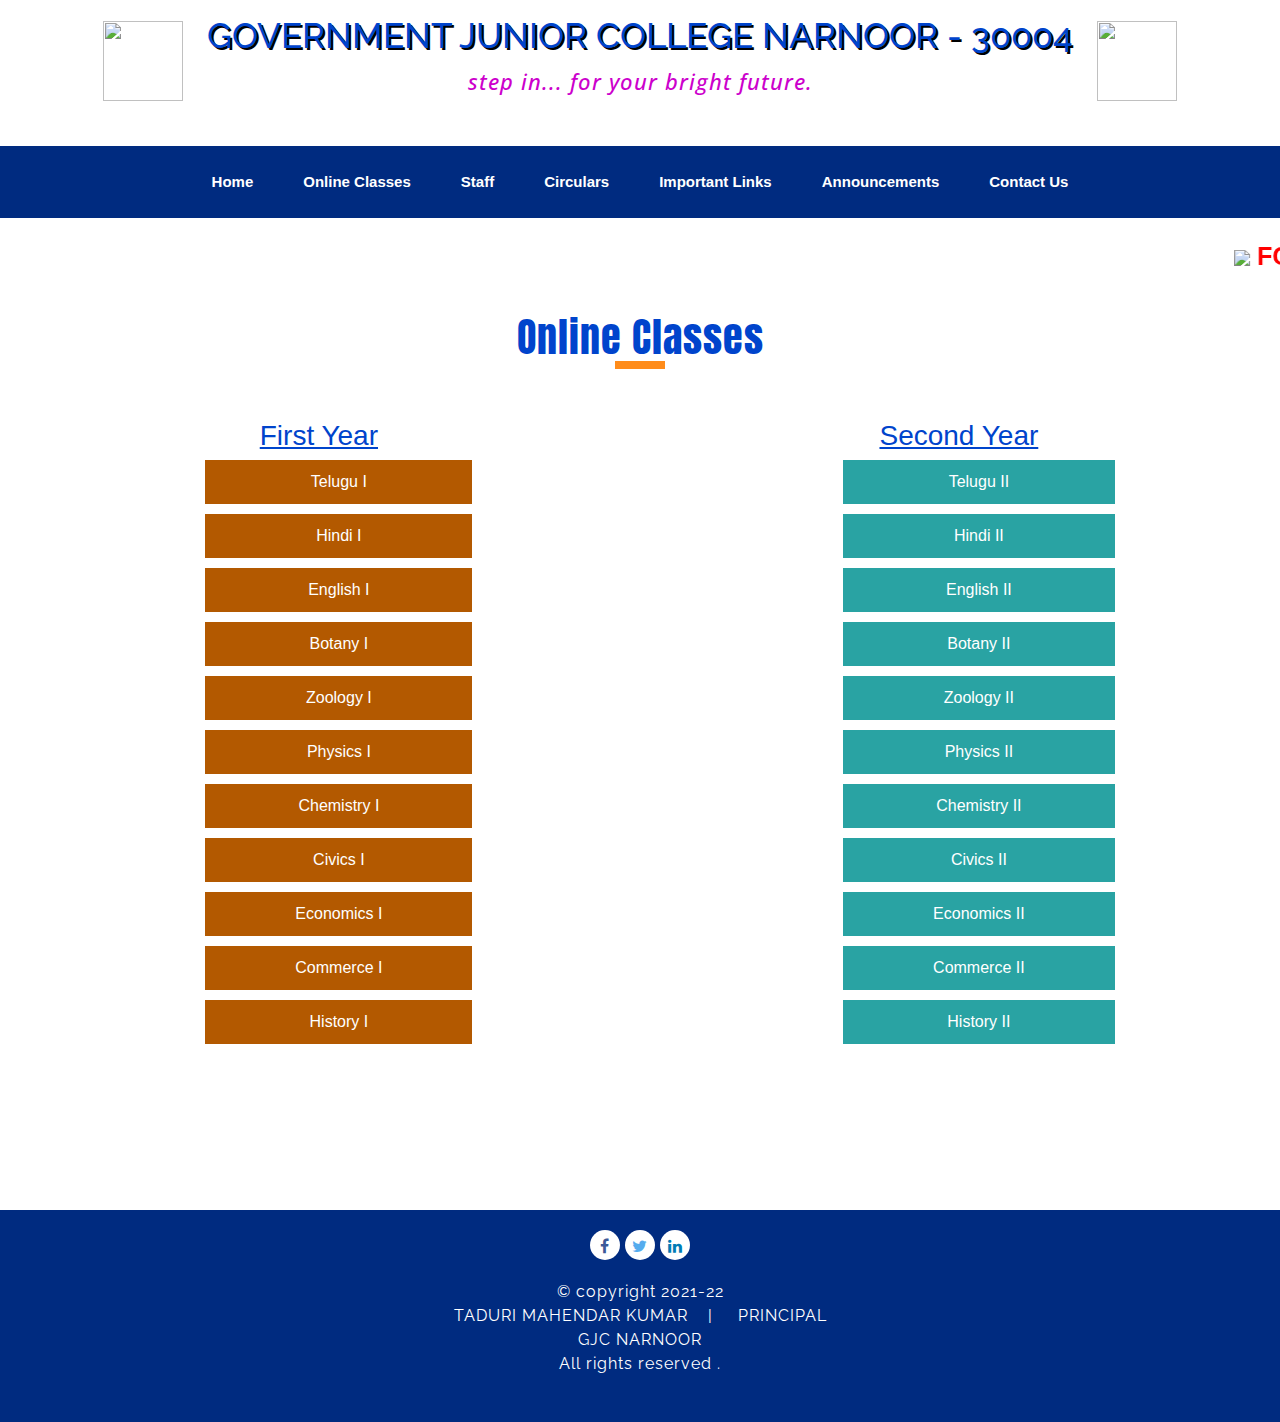
==== OnlineClasses.html @ 0c6bac29 "v2" ====
<!DOCTYPE html>
<html lang="en">
  <head>
    <meta charset="UTF-8" />
    <meta http-equiv="X-UA-Compatible" content="IE=edge" />
    <meta name="viewport" content="width=device-width, initial-scale=1.0" />
    <link
      href="https://fonts.googleapis.com/css2?family=Pattaya&family=Raleway:wght@700&display=swap"
      rel="stylesheet"
    />
    <link
      href="https://fonts.googleapis.com/css2?family=Open+Sans+Condensed:wght@700&display=swap"
      rel="stylesheet"
    />
    <link
      href="https://fonts.googleapis.com/css2?family=Open+Sans:wght@300&family=Squada+One&display=swap"
      rel="stylesheet"
    />
    <link
      href="https://fonts.googleapis.com/css2?family=Anton&family=Limelight&display=swap"
      rel="stylesheet"
    />
    <link
      rel="stylesheet"
      href="https://cdnjs.cloudflare.com/ajax/libs/font-awesome/4.7.0/css/font-awesome.min.css"
    />
    <link
      rel="stylesheet"
      href="https://maxcdn.bootstrapcdn.com/bootstrap/4.0.0/css/bootstrap.min.css"
      integrity="sha384-Gn5384xqQ1aoWXA+058RXPxPg6fy4IWvTNh0E263XmFcJlSAwiGgFAW/dAiS6JXm"
      crossorigin="anonymous"
    />
    <link rel="stylesheet" href="./styles.css" />
    <title>GJC Narnoor 30004</title> 
    <style>
        @media only screen and (max-width: 900px) {
          .home {
            overflow-x: hidden;
          }
          .nav a{ 
          text-align: center;
          display: block;
          width: 100%; 
        }
  
          .head {
            padding: 0;
            display: flex;
            justify-content: space-between;
            align-items: center;
          }
  
          .head h1 {
            padding: 0;
            text-align: unset;
            display: inline;
            font-size: 20px;
            text-shadow: none;
          }
          .head img {
            display: inline-block;
            margin-top: 42px;
            width: 40px;
            height: 40px;
          }
          .head span {
            font-size: 15px;
          }
  
          marquee {
            font-size: 1rem;
          }
  
          marquee img {
            height: 25px;
          }
  
  
          .line {
            margin: auto auto;
            margin-bottom: 50px;
          }

          .clss li {
            font-size: 1rem;
            padding: 5px 10px;
            font-weight: 300;
          }
  
          .clss li a {
            display: inline-block;
            padding: 5px 10px;
          }
  
          .clss h3 {
            font-size: 1.2rem;
          }

  
          .foot p {
            font-size: 0.7rem;
            font-weight: unset;
          }
        }
      </style>
  </head>
  <body>
    <div id="header"></div>
    <div class="online">
      <h1 class="heading">Online Classes</h1>
      <div class="line lc"></div>
      <div class="clss">
        <div class="one">
          <h3 style="font-family: sans-serif">First Year</h3>
          <ul type="none">
            <li>
              <a
                href="https://www.youtube.com/watch?v=6LozS3dZiUY&list=PLpEjF93WjeZ1Er4I-yDqV0qgk_Dqw7dNk"
                >Telugu I
              </a>
            </li>
            <li>
              <a
                href="https://www.youtube.com/watch?v=v5bqiQ75Q6M&list=PLpEjF93WjeZ2nIv9S5S_xKYLvdNr7CWT4"
                >Hindi I
              </a>
            </li>
            <li>
              <a
                href="https://www.youtube.com/watch?v=CvHQla4nKVo&list=PLpEjF93WjeZ1V4ujHHyoxkjbL4pq8bzuT"
                >English I</a
              >
            </li>
            <li>
              <a
                href="https://www.youtube.com/watch?v=7yJ12UkE_Lg&list=PLpEjF93WjeZ0G-gJpXFTWGLrwr3Ay2xTF"
                >Botany I</a
              >
            </li>
            <li>
              <a
                href="https://www.youtube.com/watch?v=7yJ12UkE_Lg&list=PLpEjF93WjeZ0G-gJpXFTWGLrwr3Ay2xTF"
                >Zoology I
              </a>
            </li>
            <li>
              <a
                href="https://www.youtube.com/watch?v=UqBOFkUwIM0&list=PLpEjF93WjeZ0utPidgskAyYJsWi5zEcV8"
                >Physics I
              </a>
            </li>
            <li>
              <a
                href="https://www.youtube.com/watch?v=cSEAb7rO32U&list=PLpEjF93WjeZ0IG-G_iFgW7HGc8VAbLiQ8"
                >Chemistry I
              </a>
            </li>
            <li>
              <a
                href="https://www.youtube.com/watch?v=J8RjW2I5-CU&list=PLpEjF93WjeZ3kccGBhEPOrs5rTX6GoeJw"
                >Civics I
              </a>
            </li>
            <li>
              <a
                href="https://www.youtube.com/watch?v=m8Mmg6XOCOo&list=PLpEjF93WjeZ2VNXWYySHNFXRrwJMVFsax"
                >Economics I
              </a>
            </li>
            <li>
              <a
                href="https://www.youtube.com/watch?v=qyNmXrnrtHs&list=PLpEjF93WjeZ34jLZr4pxxWJURMmf-T7Ej"
                >Commerce I
              </a>
            </li>
            <li>
              <a
                href="https://www.youtube.com/watch?v=pe4o-bA-FGs&list=PLpEjF93WjeZ0gYmi-jZAEbeqjNa1IV3ma"
                >History I
              </a>
            </li>
          </ul>
        </div>
        <div class="two">
          <h3 style="font-family: sans-serif">Second Year</h3>
          <ul type="none">
            <li>
              <a
                href="https://www.youtube.com/watch?v=msXNfD1jBd8&list=PLpEjF93WjeZ2wIfqcQHzifoF6uJ5YNN8y"
                >Telugu II
              </a>
            </li>
            <li>
              <a
                href="https://www.youtube.com/watch?v=AK0tUjD8H7M&list=PLpEjF93WjeZ30mrxbo44X_SIePqc_j6L0"
                >Hindi II
              </a>
            </li>
            <li>
              <a
                href="https://www.youtube.com/watch?v=SMVQSAlkPy0&list=PLpEjF93WjeZ27159fVLEuh5XArzMAyl_n"
                >English II</a
              >
            </li>
            <li>
              <a
                href="https://www.youtube.com/watch?v=bYnyUxsaRb0&list=PLpEjF93WjeZ2NHlOxM0GODBIj1HxRqSA_"
                >Botany II</a
              >
            </li>
            <li>
              <a
                href="https://www.youtube.com/watch?v=3fNZZ957vuc&list=PLpEjF93WjeZ31uP5PHHWZNh1A3Wbo1Md4"
                >Zoology II
              </a>
            </li>
            <li>
              <a
                href="https://www.youtube.com/watch?v=1lUrrmKvqaQ&list=PLpEjF93WjeZ09jfjdeInc_JvV8652rlZV"
                >Physics II
              </a>
            </li>
            <li>
              <a
                href="https://www.youtube.com/watch?v=kn-ka0_EtMI&list=PLpEjF93WjeZ1vvtcrHGtB7EZ0VXs6QiHc"
                >Chemistry II
              </a>
            </li>
            <li>
              <a
                href="https://www.youtube.com/watch?v=htqe6_oukLI&list=PLpEjF93WjeZ2T42lN-PbD_9laRRr7ZUZE"
                >Civics II
              </a>
            </li>
            <li>
              <a
                href="https://www.youtube.com/watch?v=3nOmK2uBLlw&list=PLpEjF93WjeZ10seRwgwb8QgV1bDPDsH3C"
                >Economics II
              </a>
            </li>
            <li>
              <a
                href="https://www.youtube.com/watch?v=PaLFVr9HN8A&list=PLpEjF93WjeZ1kgNhzb5xJ47hImury0jWw"
                >Commerce II
              </a>
            </li>
            <li>
              <a
                href="https://www.youtube.com/watch?v=PaLFVr9HN8A&list=PLpEjF93WjeZ1kgNhzb5xJ47hImury0jWw"
                >History II
              </a>
            </li>
          </ul>
        </div>
      </div>
    </div>
    <div id="footer"></div>

    <script src="https://cdnjs.cloudflare.com/ajax/libs/jquery/3.5.1/jquery.min.js"></script>

    <script>
      $("#header").load("header.html");
      $("#footer").load("footer.html");
      $("document").ready(function () {
        $(".one ul").addClass("left");
        $(".two ul").addClass("right");
      });
    </script>

  </body>
</html>
---- styles.css ----
body {
  margin: 0;
  color: #0044cc;
  overflow-x: hidden;
}

.head {
  text-align: center;
  margin-bottom: 10px;
}

.head h1 {
  margin-top: 15px;
  font-size: 35px;
  font-family: "Raleway", sans-serif;
  text-shadow: black 2px 2px;
  display: inline-block;
}

.head span {
  text-shadow: none;
  letter-spacing: 1px;
  color: #cc00cc;
  font-size: 22px;
  font-family: "Open Sans Condensed", cursive;
}

.head img {
  margin-top: 20px;
  margin-left: 20px;
  margin-right: 20px;
  height: 80px;
  width: 80px;
  position: relative;
  top:-35px;
}

.nav {
  display: flex;
  justify-content: center;
  background-color: #002b80;
  align-items: center;
}

.nav button {
  margin: 15px;
  border: none;
  color: white;
  background-color: transparent;
  font-size: 15px;
  font-family: Verdana, Geneva, Tahoma, sans-serif;
  font-weight: bold;
  padding: 10px;
}

.nav button:hover {
  border-bottom: 2px solid white;
}


/* ============================================================== home ======================================================== */

.img {
  width: 104vw;
  height: 56vw;
  position: relative;
  left: -40px;
  background-image: url("./images/clgefin.jpg");
  background-size: 100% 100%;
  opacity: 0.8;
}

marquee {
  margin-top: 20px;
  font-size: 25px;
  font-weight: bold;
}

marquee img{
  height:50px;
}

marquee a {
  color: red;
}

.img h1 {
  padding: 20px;
  text-align: center;
  font-family: "Anton", cursive;
  letter-spacing: 1px;
  font-size: 40px;
  margin: 0;
  padding: 0;
}

.details {
  border: 0.2px solid black;
  color: white;
  background-color: #002b80;
  padding: 20px;
}

.details .sections {
  display: flex;
  justify-content:space-between;
  align-items: center;
  margin-bottom: 70px; 
}

.details .sections h2 {
  margin: 0;
  font-family: "Anton", sans-serif;
  font-size: 35px;
  letter-spacing: 2px;
  -webkit-text-stroke: 0.6px black; 
}

.details .sections .line {
  border: 4px solid #ff8c1a;
  width: 50px;
}

.sections ul, .sections p{
  position: relative;
  top:-30px;
}

.details .sections {
  font-family: "Open Sans", sans-serif;
  font-size: 20px;
}

.details .sections .about,.facil
{
  height:300px;
}

.admlink{
  margin-top: 150px;
  align-items: center;
  background: linear-gradient(to right, #ffefba, #ffffff) ; 
  padding:15px 35px; 
  border-radius: 50px;
}

.admlink img{
  height:50px
}

.gallery h1{
  text-align: center; 
  font-family: 'Trebuchet MS', 'Lucida Sans Unicode', 'Lucida Grande', 'Lucida Sans', Arial, sans-serif;
  font-weight: bold; 
  margin:30px; 
}

.slide{
  border-radius: 8px;
  margin:auto auto;
  background-color: gray;
  width:70vw;
}

.carousel-inner img{
  margin: auto auto; 
  height:400px; 
}

/* ============================================================== headings ======================================================== */

.online,
.staff,
.circulars,
.contact,
.announcements,
.implinks {
  text-align: center;
  /* display: none; */
}

.line {
  border: 4px solid #ff8c1a;
  width: 50px;
  margin-bottom: 50px;
}

.lc{
  margin:auto auto;
  margin-bottom: 50px;
}

.heading {
  margin: 0;
  margin-top: 30px;
  font-size: 40px;
  font-family: "Anton", sans-serif;
  letter-spacing: 1px;
}

/* ============================================================ o.c ========================================================= */

.clss {
  display: flex;
  justify-content: space-around;
  padding-bottom: 50px;
}

.clss h3{
  text-decoration:underline;
}

.clss li{
  font-family: "Open Sansa",sans-serif;
  margin-bottom: 10px;
  padding:5px 45px;
  font-weight: 500;
  background-color: #b35900;
}

.clss li a:hover{
  background-color: white; 
  color:#b35900;
}

.clss .two li{
    background-color: #29a3a3;
}

.clss .two li a:hover{
  color:#29a3a3;
}

.clss li a{
  display: inline-block;
  padding:5px 45px;
  height: fit-content;
  color:white
}

.one .left {
  animation: left 0.8s 1 both ease-in-out;
}

@keyframes left {
  0% {
    transform: translateX(-500px);
  }
}

.two .right {
  animation: right 0.8s 1 both ease-in-out;
}

@keyframes right {
  0% {
    transform: translateX(500px);
  }
}

/* ============================================================== staff ======================================================== */

/* ============================================================== circulars ======================================================== */

/* ============================================================== links ======================================================== */
.implinks a{
  margin:auto auto;
  display: block; 
  margin-top: 30px; 
  padding:10px 0; 
  width:100%;
  max-width: 700px; 
  font-family: Verdana, Geneva, Tahoma, sans-serif;
  font-weight: bold;
  color: white;
  border-radius: 50px;
} 

.implinks a:hover{
  opacity: 0.9;
  transform: translateY(-10px); 
  box-shadow: 1px 8px rgb(163, 163, 163)
}
/* ============================================================== announcements ======================================================== */
.announcements button{
   text-decoration: none;
   padding:15px 35px;
   border:1px solid black;
   border-radius: 10px;
   margin:30px;
} 

.announcements .adm{
    width:80vw;
    padding:30px;
    margin:auto auto; 
    display: block;
} 

.announcements .res{
  width:100%; 
  padding:10px; 
  display: none;
} 

.announcements .news{
  display: none; 
}

.adm table,.teaching table{
    margin:auto auto;  
    text-align: center;
    border:1px solid black;
} 

.adm th,.teaching th{
  background-color: #0044cc;
  font-size: 20px;
  font-family: 'Raleway',sans-serif;
  color:white;
} 

.adm table td,.adm table th,.teaching td, .teaching th{
    padding:20px 40px; 
    border:0.5px solid white; 
}

.adm table td, .teaching table td{
  border-right:0.5px solid black; 
  font-size: 18px;
  font-family: 'Open Sans',sans-serif; 
  font-weight: bold; 
} 

.res .first,.res .second{
  width:100%; 
  margin-top: 20px;
  border:1px solid black;
}


.res table td,.res table th{
    padding:10px 15px; 
    border: 0.5px solid black;
} 

.res .first th{
  background-color: #b35900
}

.res .second th{
  background-color: #29a3a3
}

.res th{
  font-family: 'Raleway',sans-serif;
  color:white;
} 

.res .ress{
  display: flex; 
  justify-content:space-around;
   align-items: center;
}

.announcements .adm_butt{
  background: linear-gradient(to right, #0052d4, #4364f7, #6fb1fc);; 
  color:white;
  font-weight: bold;
} 

.announcements .res_butt{
   background-color: #29a3a3;
   color:white;
  font-weight: bold; 
}

.announcements .news_butt{
  background-color: #b35900;
  color: white;
  font-weight: bold;
} 

.announcements .checked{
   opacity: 0.7;
   transform: translateY(-10px); 
   box-shadow: 0px 10px grey;
}


/* ============================================================== contact ======================================================== */
.contact p{
   font-family: 'Open Sans',sans-serif; 
   font-weight: 600;
}

/* ============================================================== footer ======================================================== */
.foot{
  margin-top: 100px; 
  letter-spacing: 1px;
  text-align: center;
  font-family: 'Raleway',sans-serif;
  color:white;
  background-color:#002b80 ;
  padding-bottom: 30px;
}

.fa { 
  width: 30px; 
  height:30px;
  text-align: center;
  text-decoration: none; 
  padding-top:8px;
  margin:20px auto;
  border-radius: 50%;
}

.fa:hover {
    opacity: 0.7;
    text-decoration: none;
}

.fa-facebook {
  background: white;
  color: #3B5998;
}

.fa-twitter {
  background: white;
  color: #55ACEE;
}

.fa-linkedin {
  background: white;
  color: #007bb5;
}
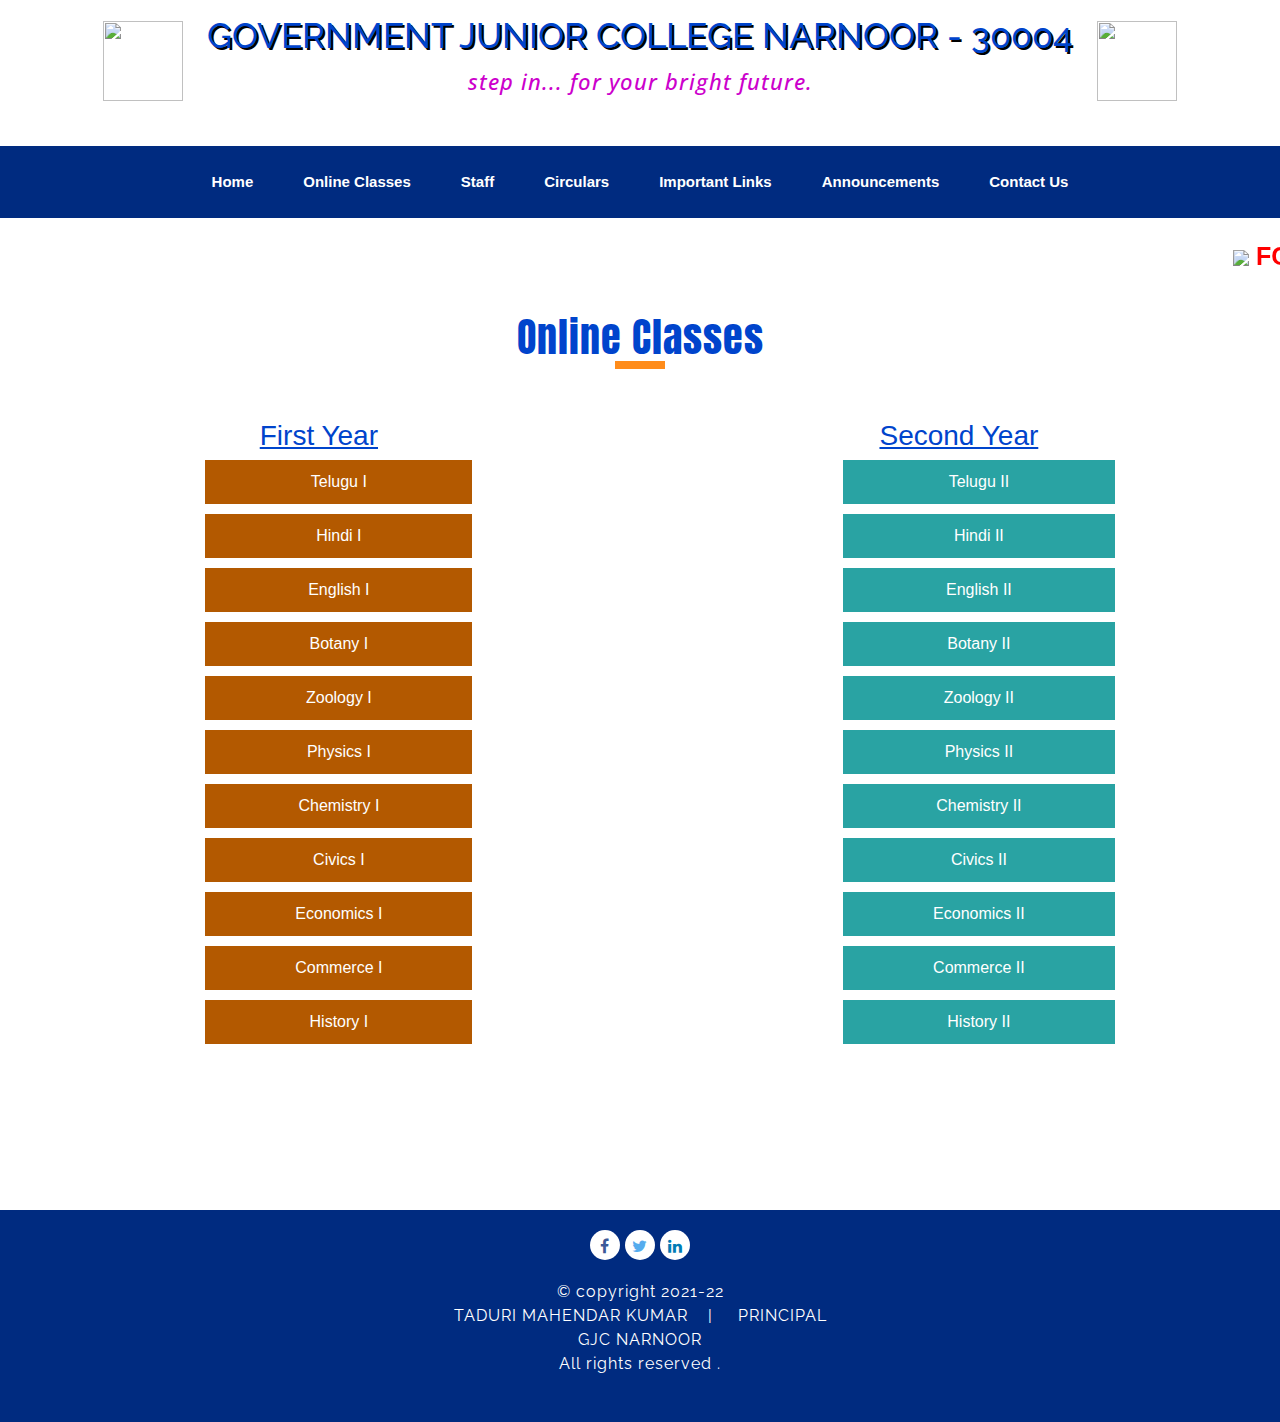
==== commit e472c037: "updated links" ====
--- a/OnlineClasses.html
+++ b/OnlineClasses.html
@@ -139,7 +139,7 @@
             </li>
             <li>
               <a
-                href="https://www.youtube.com/watch?v=7yJ12UkE_Lg&list=PLpEjF93WjeZ0G-gJpXFTWGLrwr3Ay2xTF"
+                href="https://www.youtube.com/watch?v=vV2EwMahP6Y&list=PLpEjF93WjeZ2QW1e6TFxzQACe606Ce9Jz"
                 >Zoology I
               </a>
             </li>
@@ -246,9 +246,9 @@
             </li>
             <li>
               <a
-                href="https://www.youtube.com/watch?v=PaLFVr9HN8A&list=PLpEjF93WjeZ1kgNhzb5xJ47hImury0jWw"
+                href="https://www.youtube.com/watch?v=JerNoLPr33M&list=PLpEjF93WjeZ1Cc0FVRyyOJmZiN-7Hl3BR"
                 >History II
-              </a>
+              </a> 
             </li>
           </ul>
         </div>
